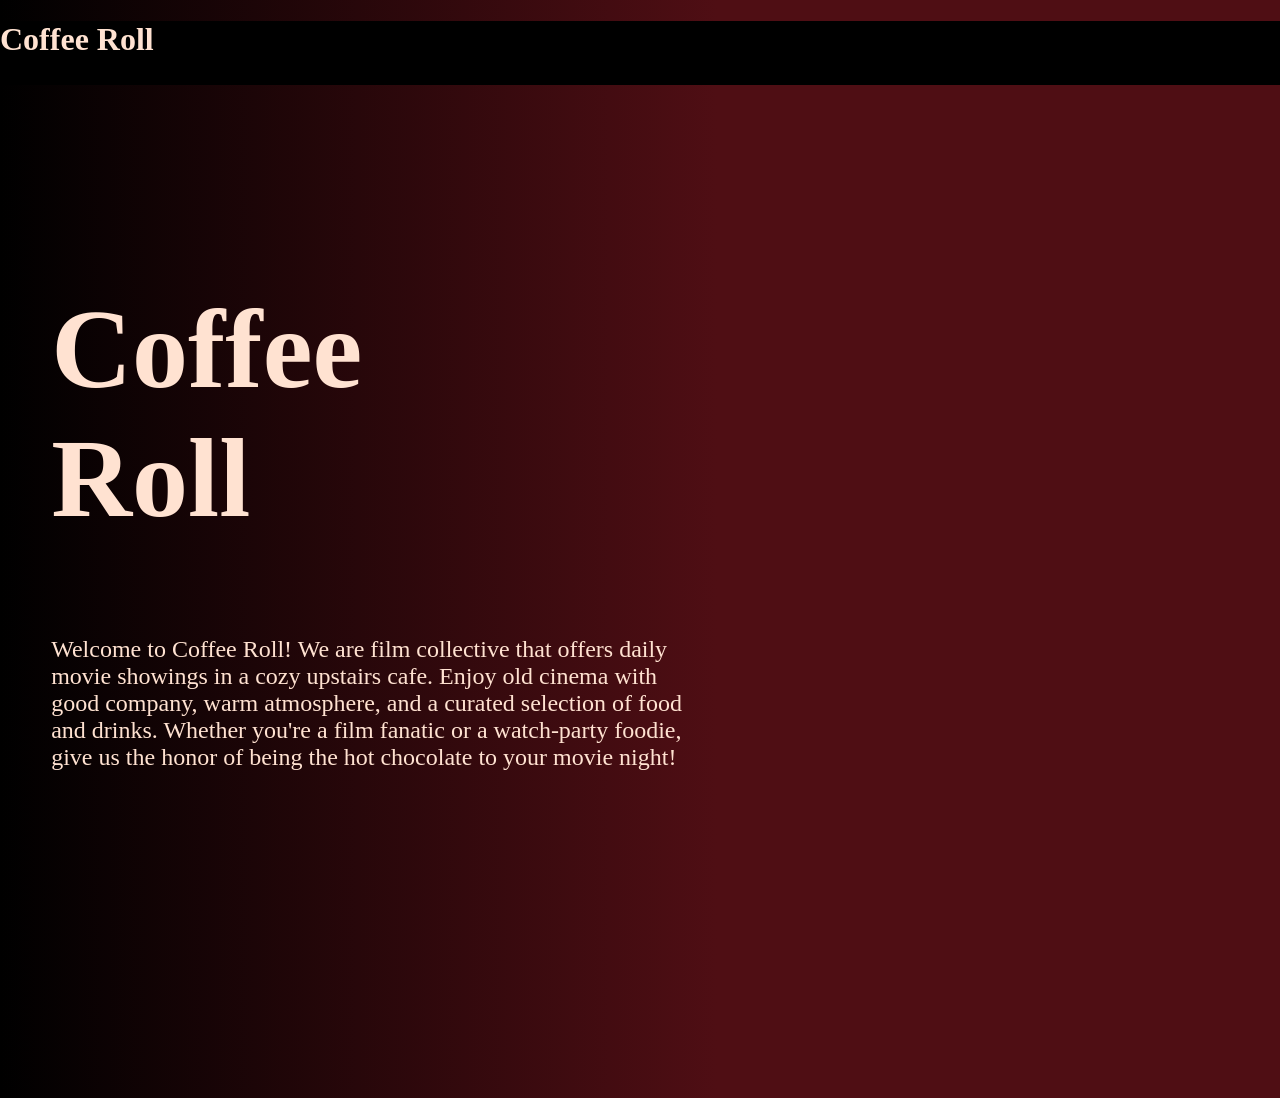
==== index.html @ 2a31f85e "started carousell" ====
<!DOCTYPE html>
<html lang="en">
<head>
    <meta charset="UTF-8">
    <meta name="viewport" content="width=device-width, initial-scale=1.0">
    <title>Coffee Roll</title>
    <link rel="stylesheet" href="css/main.css">
    <link rel="stylesheet" href="css/index.css">
</head>
<body>
    <div id="navbar" style="z-index: 2;"><h1>Coffee Roll</h1> <script src="navbar.js"></script></div>
    <div class="mainwrap">
        <section id="intro">
            <h1>Coffee <br>Roll</h1>
            <p>
                Welcome to Coffee Roll! We are film collective that offers daily
                movie showings in a cozy upstairs cafe. Enjoy old cinema with good company, warm atmosphere,
                and a curated selection of food and drinks.
                Whether you're a film fanatic or a watch-party foodie, give us the honor of being the hot chocolate to your movie night!</p>
        </section>
        <section id="booking">
            <h2>Sit With Us</h2>
            <p>Our film club honors a variety of prefenreces. Films are voted to show for the week by the lovely community of filmheads
            that visit us. Want to see something special? Watch with us and contribute to the next week's film choice!
            </p>
            <div id="pastshowcase">
                <h3>Top Shows This Month</h3>
                <div id="moviecarousel">
                    <div id="caroitem">
                        <img id="card" src="imgs/kronos.jpg">
                        <p>Kronos</p>
                    </div>
                    <div id="caroitem">
                        <img id="card" src="imgs/CrystalSeer.jpg">
                        <p>Crystal Seer</p>
                    </div>
                    <div id="caroitem">
                        <img id="card" src="imgs/Traviata.jpg">
                        <p>La Traviata</p>
                    </div>
                    <div id="caroitem">
                        <img id="card" src="imgs/movie_poster.jpg">
                        <p>Kronos (1957)</p>
                    </div>
                    <div id="caroitem">
                        <img id="card" src="imgs/movie_poster.jpg">
                        <p>Kronos (1957)</p>
                    </div>
                </div>
                <button>BOOK NOW</button>
            </div>
        </section>
        <section id="menu">
            <div>
            <h2>Sips and Eats</h2>
            <p>
                We have a curated selection of finger foods and desserts to pair with each viewing.
                Dietary options of certain food items can be requested in house or online contacts.
                Take a look at our full menu of available tidbits from the navbar or the button below.
            </p>
            <button>Menu</button>
            </div>
            <div id="foodcaro">
                <div id="leftarrow"></div>
                <div id="fooditem" data-active>
                    <p>Avocado Toast</p>
                    <img src="imgs/bread.png">
                </div>
                 <div id="fooditem">
                    <p>Avocado Toast</p>
                    <img src="imgs/bread.png">
                 </div>
                 <div id="fooditem">
                    <p>Avocado Toast</p>
                    <img src="imgs/bread.png">
                 </div>
                 <div id="rightarrow"></div>
            </div>
        </section>
        <section id="contact">
            <h2>Burning Questions?</h2>
            <p>
                The folks at Coffee Roll are here to listen to any suggestions, complaints, or rambles you have.
                Yes, even the ones about your favourite movie. Shoot us a message with our website's contact form!
            </p>
            <button>Inquire</button>
        </section>
    </div>
</body>
</html>
---- css/main.css ----
body {
background-color: #000000;
background-image: linear-gradient(90deg,rgba(0, 0, 0, 1) 0%, rgb(79, 14, 20) 56%);
 color: #FFE2D1;
 height: 3000px;
 margin: 0%;
 overscroll-behavior:contain contain;
}

#navbar{
    background: #000000;
    height: 5vw;
    position: sticky;
    width: 100%;
    display: block;
    top: 0;
    transition: 0.4s;
}
---- css/index.css ----
body{
    height: max-content;
}

.mainwrap{
    margin-top: 10px;
    padding: 4vw;
    overflow: scroll;
    scroll-snap-type: y mandatory;
    height: 100vh;
}

.mainwrap section{
    scroll-snap-align: center;
    height: 100vh;
}

.mainwrap section h1{
    font-size: 7em;
}

.mainwrap section h2{
    font-size: 5em;
}

.mainwrap section p{
    font-size: 1.5em;
}

.mainwrap section button{
    background-color: #ffe2df;
    font-size: 30px;
    border-radius: 0.5em;
    min-width: 20vw;
}

/* Intro */
#intro p{
    text-align: left;
    width: 50vw;
}

#intro{
    padding-top: 10vh;
}
/* Booking promotion */

#booking{
    text-align: center;
    padding-top: 20vh;
}

#booking p{
    text-align: justify;
}

#moviecarousel{
    display: flex;
    justify-content: center;
    overflow-y: scroll;
    padding-top: 20px;
}


#caroitem{
     margin-left: -15px;
}

#caroitem img{
 height: 17em;
 width: 12em;
 object-fit: contain;

}

#caroitem p{
    max-width: 5em;
    overflow-wrap: break-word;
}

#card{
    background-color: aliceblue;
    transition-duration: 99ms;
}

#card:hover{
    transition-duration: 0.2s;
    transform: rotateZ(10deg);
    box-shadow: 0 5px 5px 5px #171515;
}

/* Menu Promotion */
#menu{
    padding-top: 20vh;
    display: flex;
}

#menu p{
    width: 50vw;
    text-align: justify;
}

#foodcaro{
    position: relative;
}

#fooditem{
    position: absolute;
    opacity: 0%;
}

#fooditem[data-active]{
    opacity: 100%;
}

#fooditem p{
    text-align: center;
    transform: translateY(5vh);
}

#fooditem img{
    display: block;
    width: 40vw;
    height: auto;
    object-fit: contain;
    object-position: center;
}

#leftarrow{
    width: 0;
    height: 0;
    border-top: 1em solid transparent;
    border-right: 2em solid #ffe2df;
    border-bottom: 1em solid transparent;
    position: absolute;
    transform: translateX(2vw) translateY(35vh);
}



#rightarrow{
    width: 0;
    height: 0;
    border-top: 1em solid transparent;
    border-left: 2em solid #ffe2df;
    border-bottom: 1em solid transparent;
    position: absolute;
    transform: translateX(40vw) translateY(34vh);
}

/* Contact Promotion */
#contact{
    padding-top: 20vh;
    text-align: right;
}
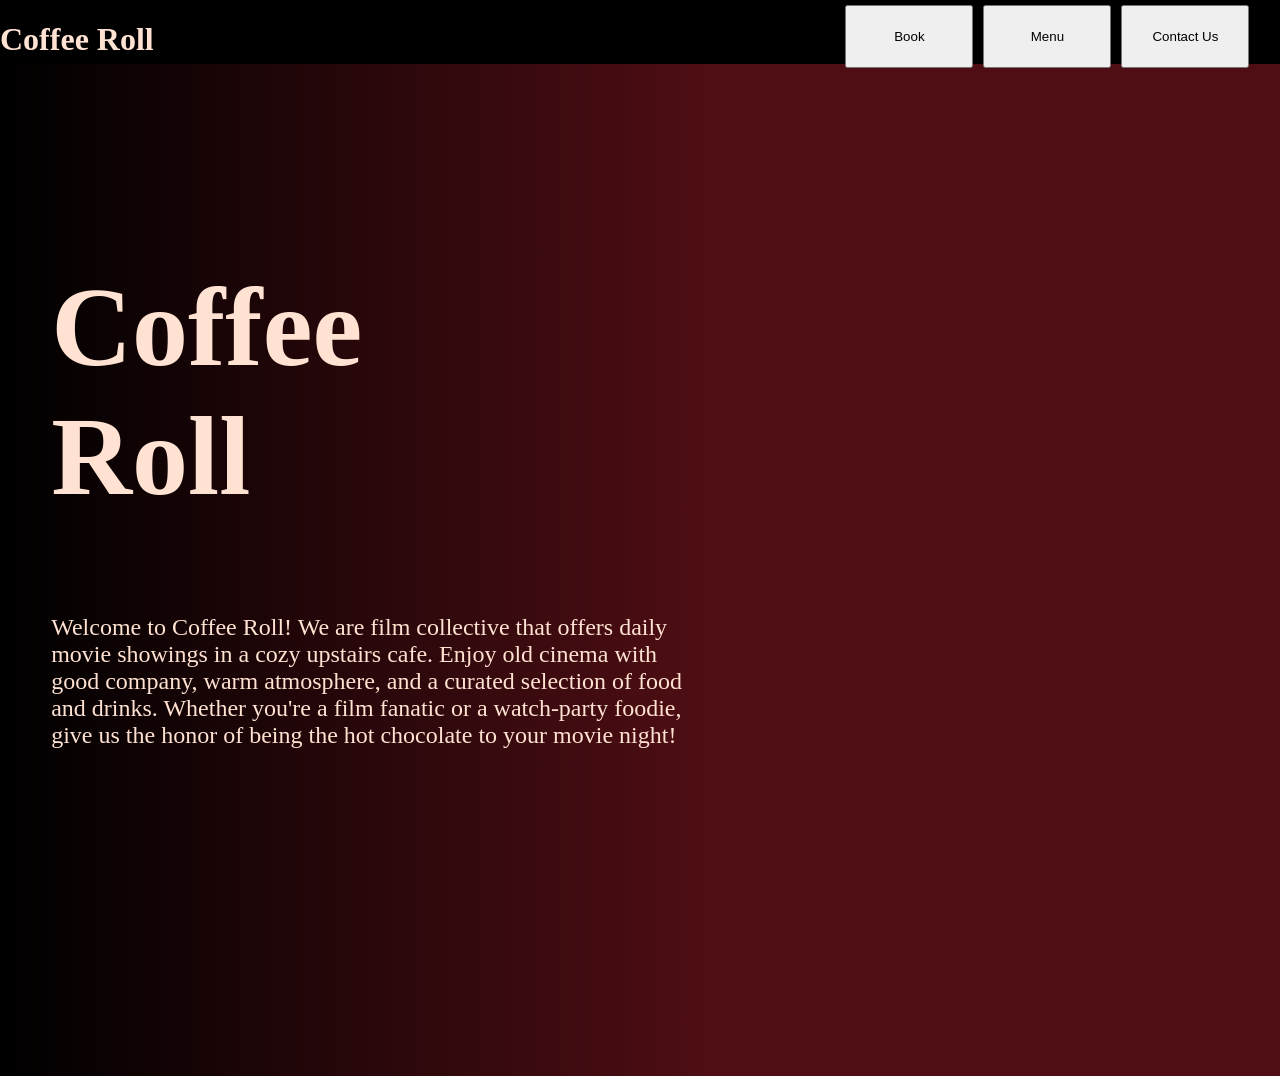
==== commit cd58d4ed: "added contact and confirmation pages" ====
--- a/index.html
+++ b/index.html
@@ -8,7 +8,14 @@
     <link rel="stylesheet" href="css/index.css">
 </head>
 <body>
-    <div id="navbar" style="z-index: 2;"><h1>Coffee Roll</h1> <script src="navbar.js"></script></div>
+    <div id="navbar" style="z-index: 2;">
+        <h1>Coffee Roll</h1> 
+        <div class="navbuttons">
+            <button>Book</button>
+            <button>Menu</button>
+            <button>Contact Us</button>
+        </div>
+        <script src="navbar.js"></script></div>
     <div class="mainwrap">
         <section id="intro">
             <h1>Coffee <br>Roll</h1>
@@ -39,12 +46,12 @@
                         <p>La Traviata</p>
                     </div>
                     <div id="caroitem">
-                        <img id="card" src="imgs/movie_poster.jpg">
-                        <p>Kronos (1957)</p>
+                        <img id="card" src="imgs/Hong_Kong_97.jpg">
+                        <p>Hong Kong 97</p>
                     </div>
                     <div id="caroitem">
-                        <img id="card" src="imgs/movie_poster.jpg">
-                        <p>Kronos (1957)</p>
+                        <img id="card" src="imgs/spirited-away.jpg">
+                        <p>Spirited Away</p>
                     </div>
                 </div>
                 <button>BOOK NOW</button>
@@ -61,20 +68,20 @@
             <button>Menu</button>
             </div>
             <div id="foodcaro">
-                <div id="leftarrow"></div>
-                <div id="fooditem" data-active>
+                <div id="prev"></div>
+                <div class="fooditem" data-active>
                     <p>Avocado Toast</p>
                     <img src="imgs/bread.png">
                 </div>
-                 <div id="fooditem">
+                 <div class="fooditem">
                     <p>Avocado Toast</p>
-                    <img src="imgs/bread.png">
+                    <img src="imgs/taiyaki.png">
                  </div>
-                 <div id="fooditem">
+                 <div class="fooditem">
                     <p>Avocado Toast</p>
-                    <img src="imgs/bread.png">
+                    <img src="imgs/yogurtbowl.png">
                  </div>
-                 <div id="rightarrow"></div>
+                 <div id="next"></div>
             </div>
         </section>
         <section id="contact">
--- a/css/main.css
+++ b/css/main.css
@@ -13,8 +13,22 @@
     height: 5vw;
     position: sticky;
     width: 100%;
-    display: block;
+    display: grid;
+    grid-template-columns: auto auto;
+    justify-content: space-between;
     top: 0;
     transition: 0.4s;
 }
 
+.navbuttons{
+    display: flex;
+    padding-right: 2vw;
+    height: 7vh;
+}
+
+.navbuttons button{
+    width: 10vw;
+    height: inherit;
+    margin: 5px;
+
+}
--- a/css/index.css
+++ b/css/index.css
@@ -105,21 +105,17 @@
     position: relative;
 }
 
-#fooditem{
+.fooditem{
     position: absolute;
-    opacity: 0%;
+    transform: translateX(2vw);
 }
 
-#fooditem[data-active]{
-    opacity: 100%;
-}
-
-#fooditem p{
+.fooditem p{
     text-align: center;
     transform: translateY(5vh);
 }
 
-#fooditem img{
+.fooditem img{
     display: block;
     width: 40vw;
     height: auto;
@@ -127,7 +123,7 @@
     object-position: center;
 }
 
-#leftarrow{
+#prev{
     width: 0;
     height: 0;
     border-top: 1em solid transparent;
@@ -139,7 +135,7 @@
 
 
 
-#rightarrow{
+#next{
     width: 0;
     height: 0;
     border-top: 1em solid transparent;
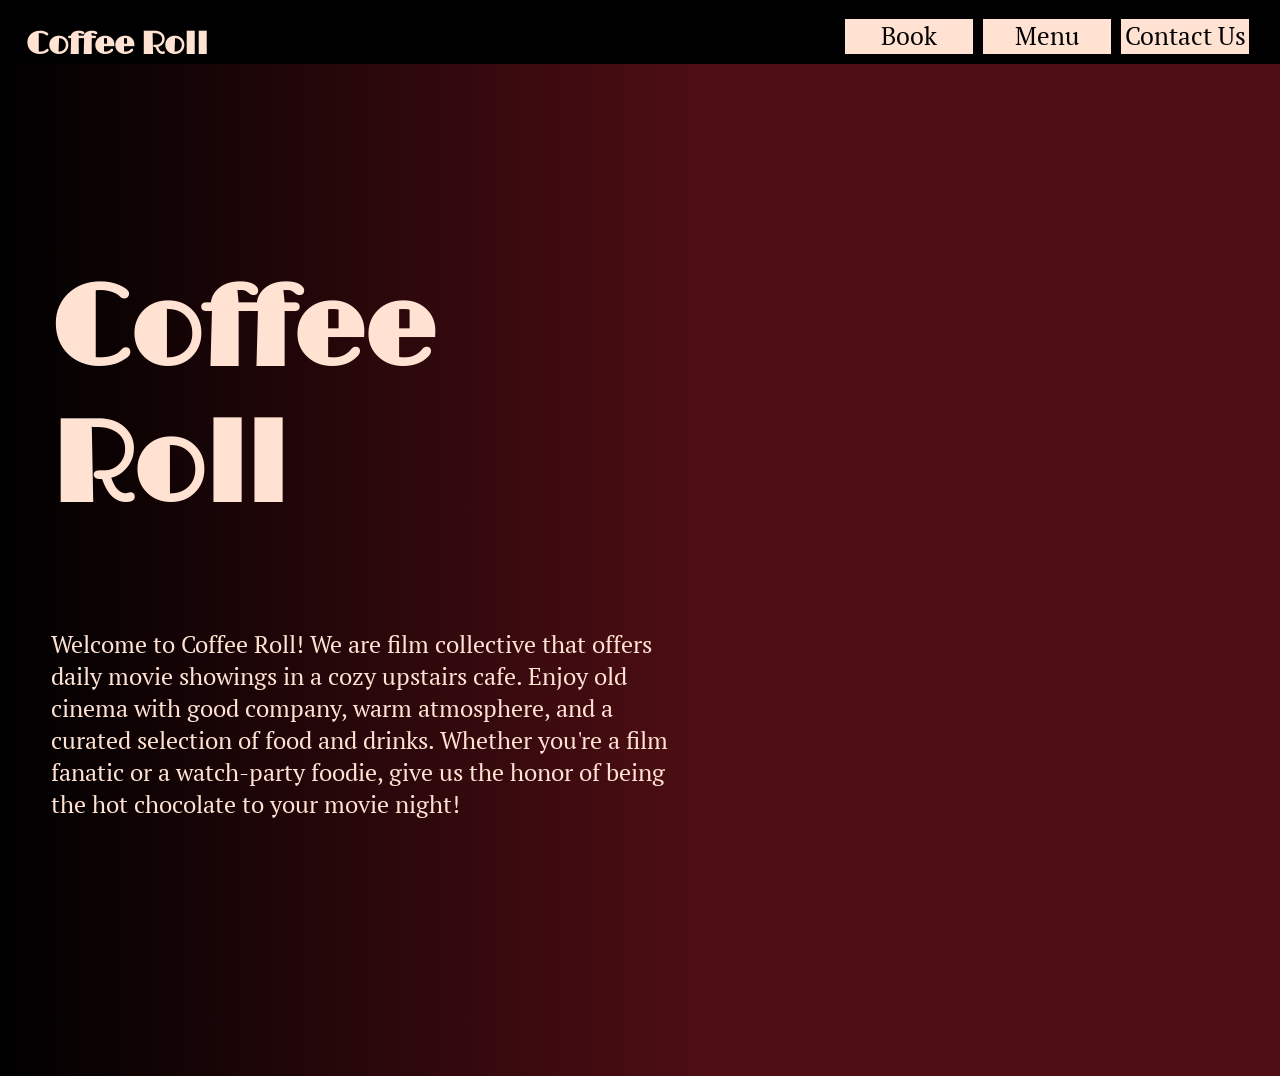
==== commit 3e1c7a0d: "edited contact page and placed some files where they belong" ====
--- a/index.html
+++ b/index.html
@@ -6,19 +6,25 @@
     <title>Coffee Roll</title>
     <link rel="stylesheet" href="css/main.css">
     <link rel="stylesheet" href="css/index.css">
+    <link rel="preconnect" href="https://fonts.googleapis.com">
+
+    <!-- Fonts (COPY FOR ALL PAGES)-->
+    <link rel="preconnect" href="https://fonts.gstatic.com" crossorigin>
+    <link href="https://fonts.googleapis.com/css2?family=Limelight&family=PT+Serif:ital,wght@0,400;0,700;1,400;1,700&display=swap" rel="stylesheet">
 </head>
 <body>
     <div id="navbar" style="z-index: 2;">
-        <h1>Coffee Roll</h1> 
+        <h1><a href="index.html">Coffee Roll</a></h1>
         <div class="navbuttons">
-            <button>Book</button>
-            <button>Menu</button>
-            <button>Contact Us</button>
+            <a href="Movies.html">Book</a>
+            <a href="menu.html">Menu</a>
+            <a href="contact.html">Contact Us</a>
         </div>
         <script src="navbar.js"></script></div>
+        <!-- COPY-PASTE PORTION ENDS HERE -->
     <div class="mainwrap">
         <section id="intro">
-            <h1>Coffee <br>Roll</h1>
+            <h1 style="font-family: Limelight;">Coffee <br>Roll</h1>
             <p>
                 Welcome to Coffee Roll! We are film collective that offers daily
                 movie showings in a cozy upstairs cafe. Enjoy old cinema with good company, warm atmosphere,
@@ -54,7 +60,7 @@
                         <p>Spirited Away</p>
                     </div>
                 </div>
-                <button>BOOK NOW</button>
+                <a href="Movies.html">Book now!</a>
             </div>
         </section>
         <section id="menu">
@@ -65,7 +71,7 @@
                 Dietary options of certain food items can be requested in house or online contacts.
                 Take a look at our full menu of available tidbits from the navbar or the button below.
             </p>
-            <button>Menu</button>
+            <a href="menu.html">Menu</a>
             </div>
             <div id="foodcaro">
                 <div id="prev"></div>
@@ -90,7 +96,7 @@
                 The folks at Coffee Roll are here to listen to any suggestions, complaints, or rambles you have.
                 Yes, even the ones about your favourite movie. Shoot us a message with our website's contact form!
             </p>
-            <button>Inquire</button>
+            <a href="contact.html">Inquire</a>
         </section>
     </div>
 </body>
--- a/css/main.css
+++ b/css/main.css
@@ -6,6 +6,7 @@
  height: 3000px;
  margin: 0%;
  overscroll-behavior:contain contain;
+ font-family: "PT Serif", serif;
 }
 
 #navbar{
@@ -23,12 +24,31 @@
 .navbuttons{
     display: flex;
     padding-right: 2vw;
-    height: 7vh;
+    height: 5vh;
+    transform: translateY(14px);
+    text-align: center;
 }
 
-.navbuttons button{
+.navbuttons a{
     width: 10vw;
-    height: inherit;
+    background-color: #FFE2D1;
+    color: #000000;
     margin: 5px;
+    font-size: 25px;
+    text-align: center;
+    text-decoration: none;
+}
 
+#navbar h1 a{
+    text-decoration: none;
+    color: #FFE2D1;
+    padding-left: 2vw;
+    transition-duration: 120ms;
+    font-family: Limelight;
+}
+
+#navbar h1 a:hover{
+    color: #c7aea0;
+    font-size: 101%;
+    transition-duration: 120ms;
 }
--- a/css/index.css
+++ b/css/index.css
@@ -28,11 +28,16 @@
     font-size: 1.5em;
 }
 
-.mainwrap section button{
+.mainwrap section a{
+    display: inline-block;
     background-color: #ffe2df;
     font-size: 30px;
     border-radius: 0.5em;
-    min-width: 20vw;
+    width: 25vw;
+    text-decoration: none;
+    color: #171515;
+    padding: 5px;
+    text-align: center;
 }
 
 /* Intro */
@@ -49,6 +54,7 @@
 #booking{
     text-align: center;
     padding-top: 20vh;
+    padding-bottom: 9vh;
 }
 
 #booking p{
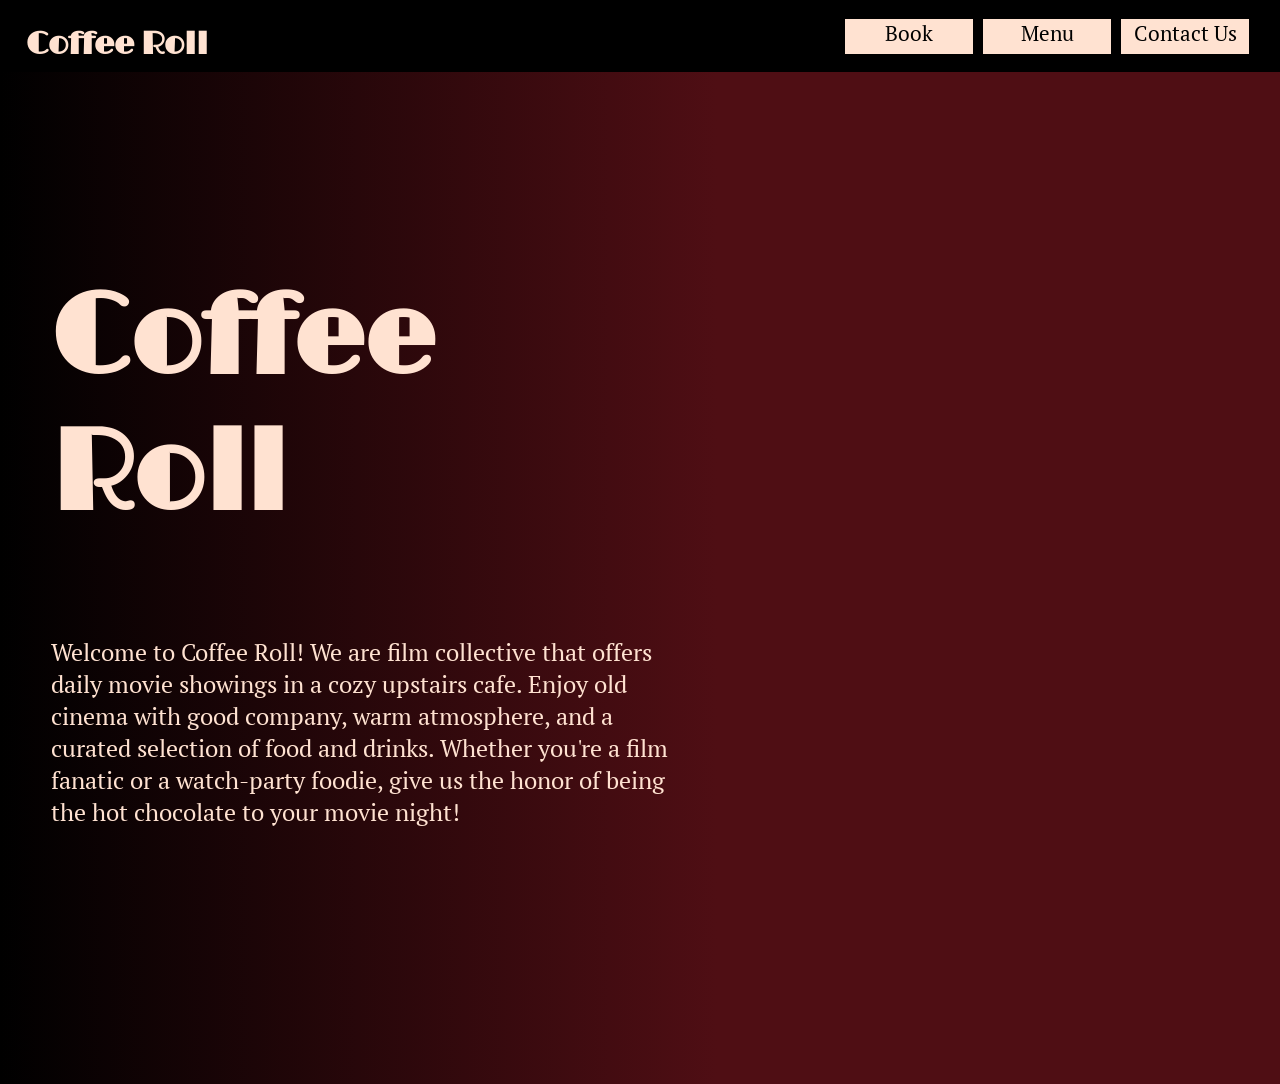
==== commit 6e1a36b1: "Responsive navbar" ====
--- a/index.html
+++ b/index.html
@@ -13,14 +13,24 @@
     <link href="https://fonts.googleapis.com/css2?family=Limelight&family=PT+Serif:ital,wght@0,400;0,700;1,400;1,700&display=swap" rel="stylesheet">
 </head>
 <body>
-    <div id="navbar" style="z-index: 2;">
+   <div id="navbar" style="z-index: 2;">
         <h1><a href="index.html">Coffee Roll</a></h1>
         <div class="navbuttons">
             <a href="Movies.html">Book</a>
             <a href="menu.html">Menu</a>
             <a href="contact.html">Contact Us</a>
+    </div>
+    </div>
+    <div id="navVertical" style="z-index: 2;">
+        <span id="pullNav" onclick="toggleSidebar()">></span>
+        <h1><a href="index.html">Coffee Roll</a></h1>
+        <div class="navbuttonsV">
+            <a href="Movies.html">Book</a>
+            <a href="menu.html">Menu</a>
+            <a href="contact.html">Contact Us</a>
         </div>
-        <script src="navbar.js"></script></div>
+    </div>
+        <script src="navbar.js"></script>
         <!-- COPY-PASTE PORTION ENDS HERE -->
     <div class="mainwrap">
         <section id="intro">
@@ -74,20 +84,21 @@
             <a href="menu.html">Menu</a>
             </div>
             <div id="foodcaro">
-                <div id="prev"></div>
-                <div class="fooditem" data-active>
+                
+                <div class="fooditem fade">
                     <p>Avocado Toast</p>
                     <img src="imgs/bread.png">
                 </div>
-                 <div class="fooditem">
-                    <p>Avocado Toast</p>
+                 <div class="fooditem fade">
+                    <p>Taiyaki Sharing Plate</p>
                     <img src="imgs/taiyaki.png">
                  </div>
-                 <div class="fooditem">
-                    <p>Avocado Toast</p>
+                 <div class="fooditem fade">
+                    <p>Bunny Yogurt Bowl</p>
                     <img src="imgs/yogurtbowl.png">
                  </div>
-                 <div id="next"></div>
+                 <div id="prev" onclick="plusSlides(-1)"></div>
+                 <div id="next" onclick="plusSlides(1)"></div>
             </div>
         </section>
         <section id="contact">
@@ -99,5 +110,6 @@
             <a href="contact.html">Inquire</a>
         </section>
     </div>
+    <script src="index.js"></script>
 </body>
 </html>
--- a/css/main.css
+++ b/css/main.css
@@ -3,7 +3,6 @@
 background-color: #000000;
 background-image: linear-gradient(90deg,rgba(0, 0, 0, 1) 0%, rgb(79, 14, 20) 56%);
  color: #FFE2D1;
- height: 3000px;
  margin: 0%;
  overscroll-behavior:contain contain;
  font-family: "PT Serif", serif;
@@ -11,7 +10,7 @@
 
 #navbar{
     background: #000000;
-    height: 5vw;
+    height: 8vh;
     position: sticky;
     width: 100%;
     display: grid;
@@ -27,17 +26,26 @@
     height: 5vh;
     transform: translateY(14px);
     text-align: center;
+    overflow: hidden;
 }
+
 
 .navbuttons a{
     width: 10vw;
     background-color: #FFE2D1;
     color: #000000;
     margin: 5px;
-    font-size: 25px;
+    font-size: 1.3em;
     text-align: center;
     text-decoration: none;
 }
+
+
+.navbuttons a:hover{  
+    background-color: #c7aea0;
+
+}
+
 
 #navbar h1 a{
     text-decoration: none;
@@ -51,4 +59,77 @@
     color: #c7aea0;
     font-size: 101%;
     transition-duration: 120ms;
-}+}
+
+/* Navbar Responsive */
+
+#navVertical{
+    background-color: #000000;
+    width: 50vw;
+    height: 100%;
+    position:absolute;
+    margin: none;
+    top: 0;
+    padding-left: 2vw; 
+    transition-duration: 120ms;
+    display: none;
+    transform: translateX(-17em);
+}
+
+#navVertical h1 a{
+    text-decoration: none;
+    color: #FFE2D1;
+    padding-left: 2vw;
+    transition-duration: 120ms;
+    font-family: Limelight;
+}
+
+#navVertical h1 a:hover{
+    color: #c7aea0;
+    font-size: 101%;
+    transition-duration: 120ms;
+}
+
+.navbuttonsV{
+    display: flex;
+    flex-direction: column;
+}
+
+.navbuttonsV a{
+    width: 40vw;
+    background-color: #FFE2D1;
+    color: #000000;
+    margin: 5px;
+    font-size: 2em;
+    text-align: center;
+    text-decoration: none;
+    transition-duration: 120ms;
+}
+
+#pullNav{
+    float: right;
+    transform: translateX(20px);
+    font-size:4.5vh;
+    font-style: oblique;
+    width: 1em;
+    height: 1.5em;
+    background-color: #c7aea0;
+    color: #000000;
+    border-radius: 0 8px 8px 0px;
+}
+
+.navbuttonsV a:hover{  
+    background-color: #c7aea0;
+
+}
+
+
+@media only screen and (max-width: 600px) { 
+    #navbar{
+        display: none;
+    }
+    #navVertical{
+        display:block;
+    }
+}
+
--- a/css/index.css
+++ b/css/index.css
@@ -53,8 +53,8 @@
 
 #booking{
     text-align: center;
-    padding-top: 20vh;
-    padding-bottom: 9vh;
+    padding-top: 10vh;
+    padding-bottom: 10vh;
 }
 
 #booking p{
@@ -155,4 +155,16 @@
 #contact{
     padding-top: 20vh;
     text-align: right;
+}
+
+
+/* Fading animation */
+.fade {
+  animation-name: fade;
+  animation-duration: 1.3s;
+}
+
+@keyframes fade {
+  from {opacity: 0.4} 
+  to {opacity: 1}
 }
